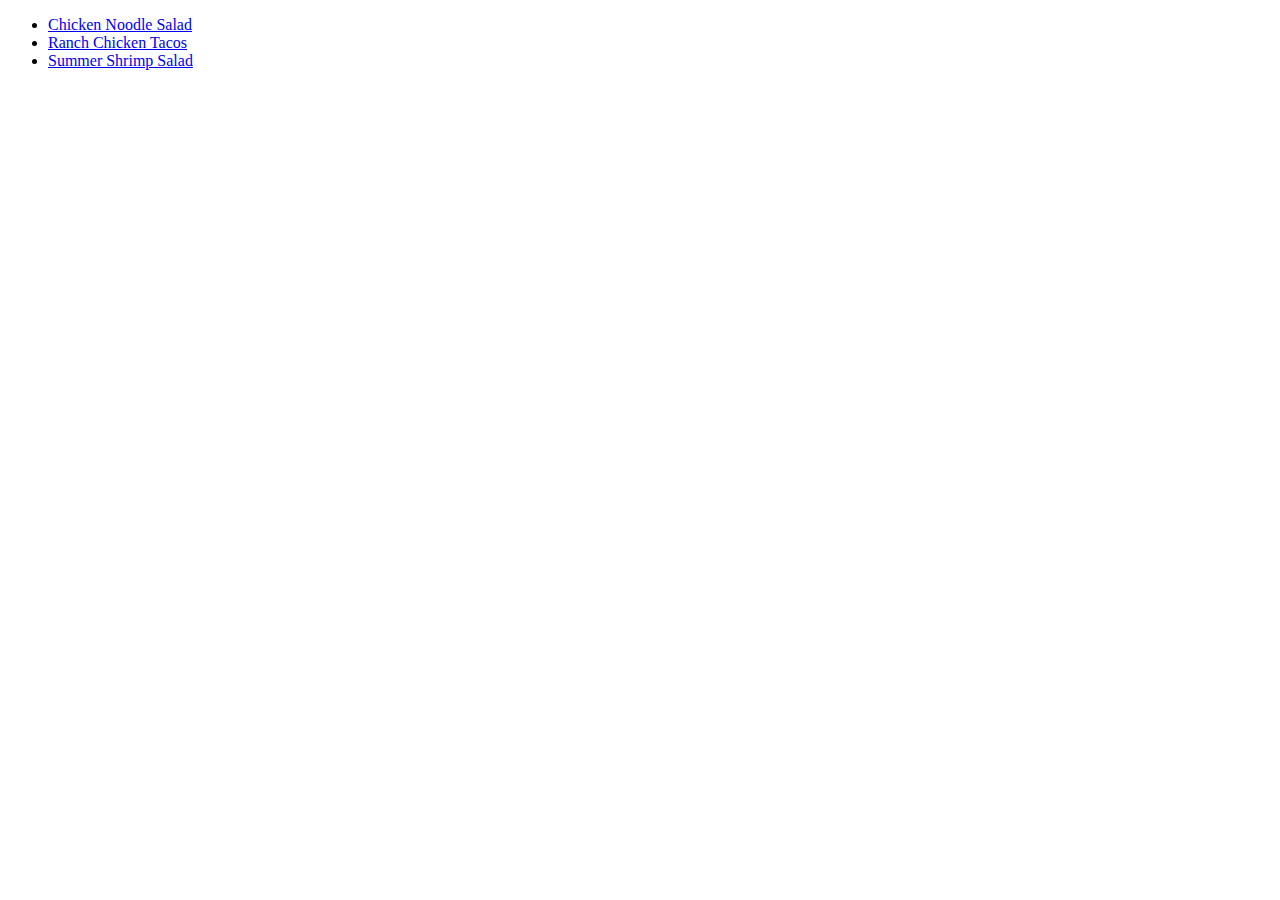
==== index.html @ 0c82b2b9 "set up file system for project" ====
<!DOCTYPE html>
<html lang="en">
<head>
    <meta charset="UTF-8">
    <meta name="viewport" content="width=device-width, initial-scale=1.0">
    <title>Odin Recipies Project</title>
</head>
<body>
    <ul> 
        <li> <a href="chickenNoodleSalad.html">Chicken Noodle Salad </a> </li>
        <li> <a href="ranchChickenTacos.html"> Ranch Chicken Tacos </a> </li>
        <li> <a href="Salad.html"> Summer Shrimp Salad  </a> </li>
    </ul>
</body>
</html>
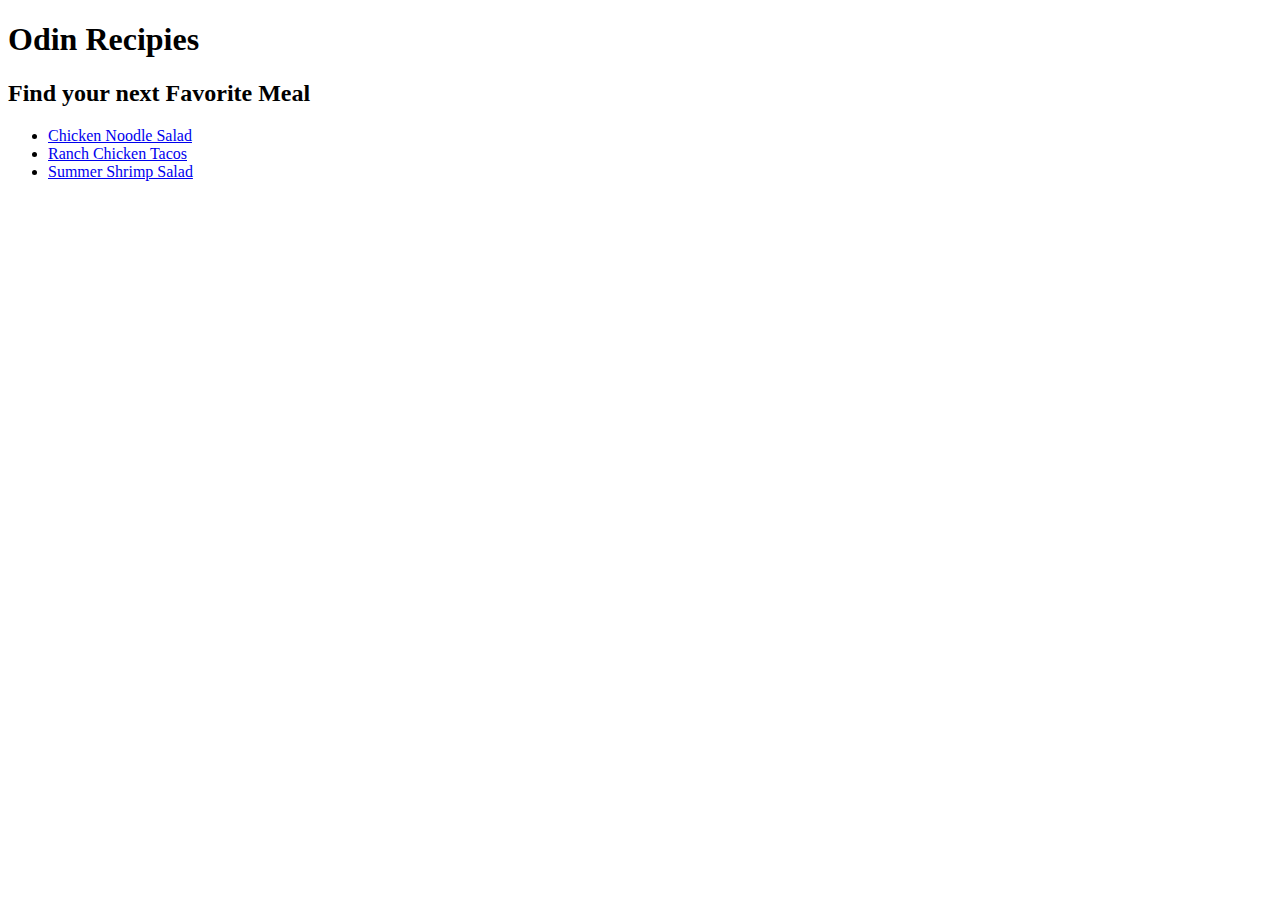
==== commit db585af8: "finish chicken salad webpage" ====
--- a/index.html
+++ b/index.html
@@ -6,6 +6,12 @@
     <title>Odin Recipies Project</title>
 </head>
 <body>
+    <h1> 
+        Odin Recipies
+    </h1>
+    <h2> 
+        Find your next Favorite Meal
+    </h2>
     <ul> 
         <li> <a href="chickenNoodleSalad.html">Chicken Noodle Salad </a> </li>
         <li> <a href="ranchChickenTacos.html"> Ranch Chicken Tacos </a> </li>
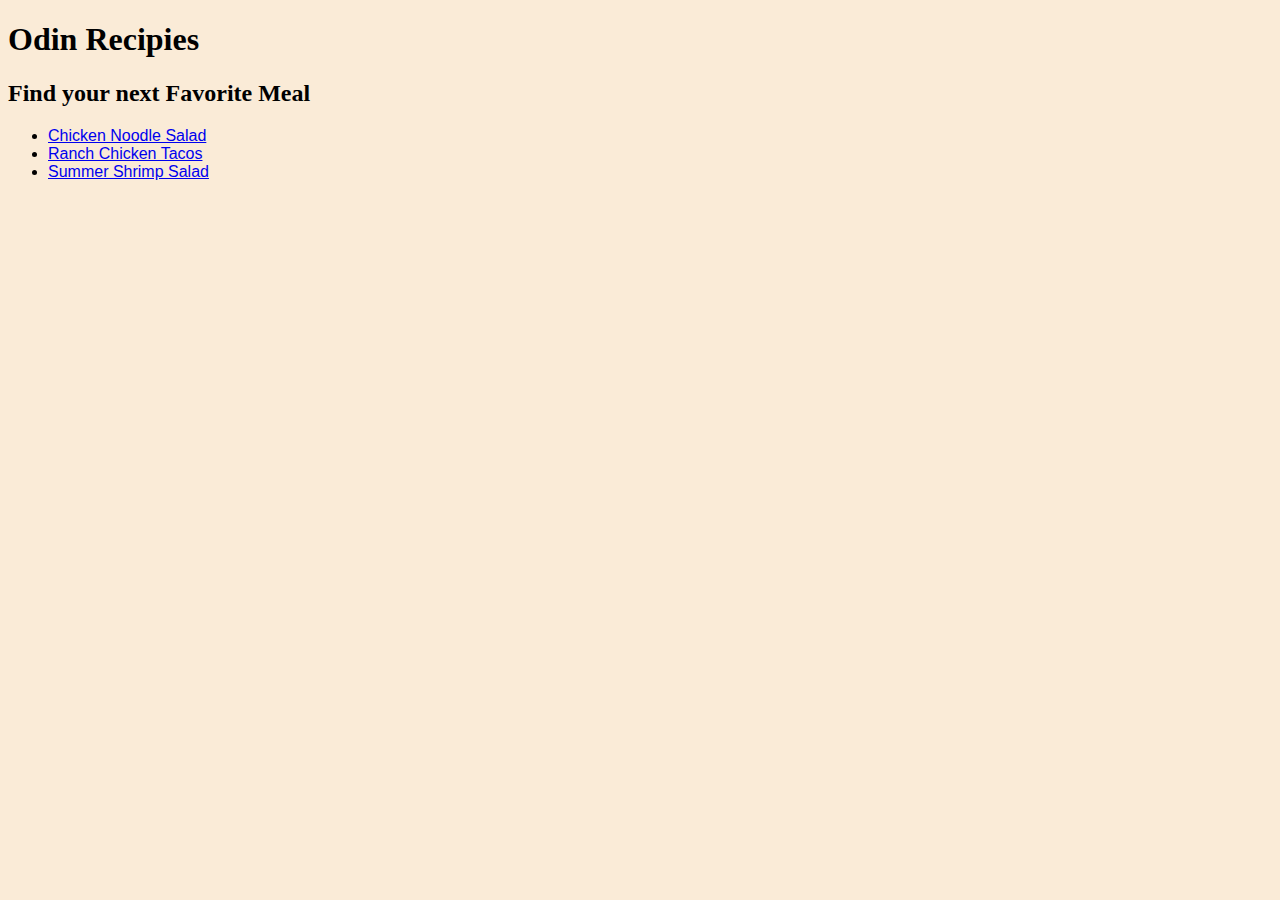
==== commit 7d0b3a67: "add basic css" ====
--- a/index.html
+++ b/index.html
@@ -4,8 +4,10 @@
     <meta charset="UTF-8">
     <meta name="viewport" content="width=device-width, initial-scale=1.0">
     <title>Odin Recipies Project</title>
+    <link rel="stylesheet" href="style.css">
 </head>
 <body>
+
     <h1> 
         Odin Recipies
     </h1>
@@ -13,9 +15,9 @@
         Find your next Favorite Meal
     </h2>
     <ul> 
-        <li> <a href="chickenNoodleSalad.html">Chicken Noodle Salad </a> </li>
-        <li> <a href="ranchChickenTacos.html"> Ranch Chicken Tacos </a> </li>
-        <li> <a href="Salad.html"> Summer Shrimp Salad  </a> </li>
+        <li><a id="link" href="chickenNoodleSalad.html">Chicken Noodle Salad</a></li>
+        <li> <a id="link" href="ranchChickenTacos.html"> Ranch Chicken Tacos </a> </li>
+        <li> <a id="link" href="Salad.html"> Summer Shrimp Salad  </a> </li>
     </ul>
 </body>
 </html>--- a/style.css
+++ b/style.css
@@ -0,0 +1,8 @@
+#link{
+    font-family:Arial, Helvetica, sans-serif;
+}
+
+body{ 
+    background-color: antiquewhite;
+}
+
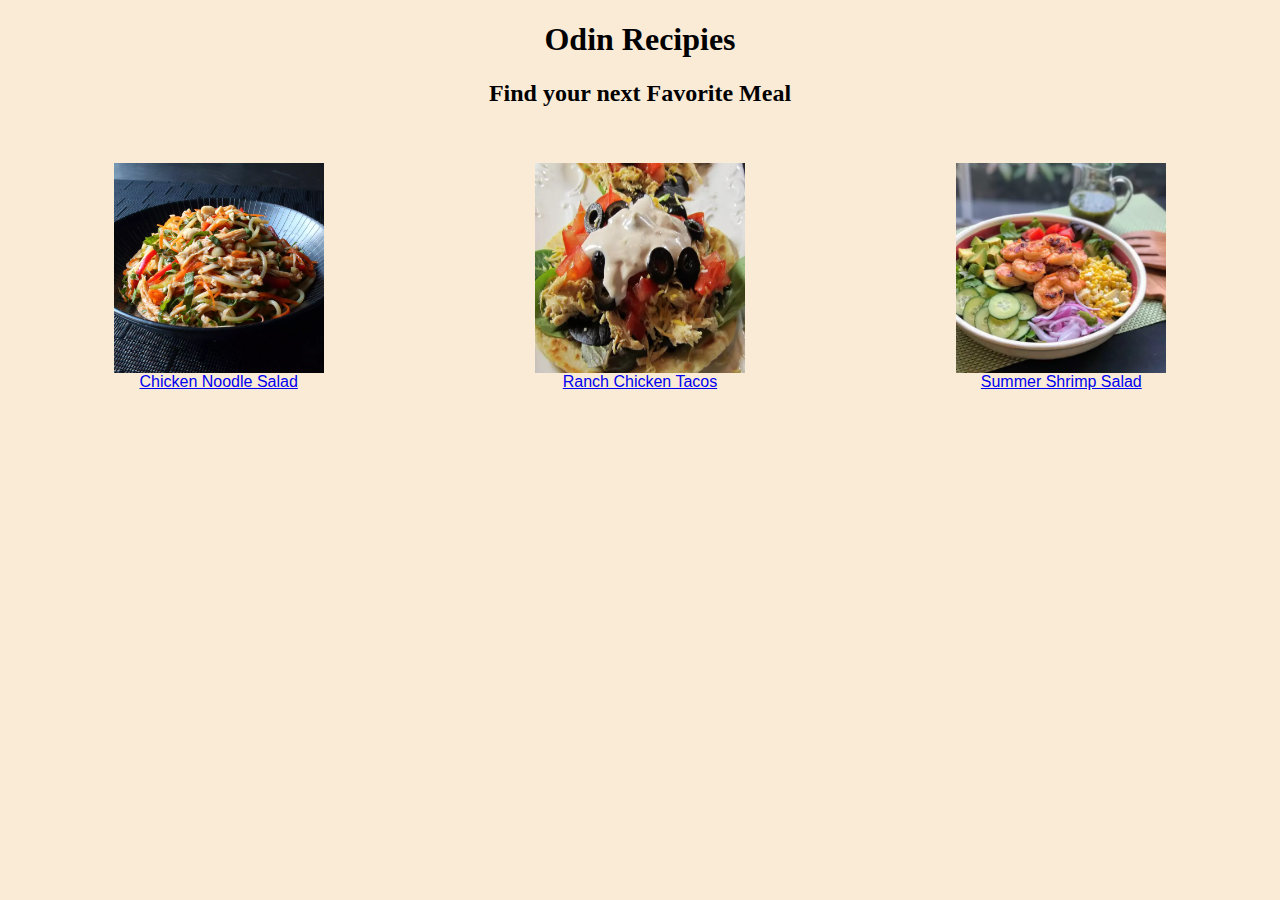
==== commit 67cfa917: "create style sheet and edit main webpage" ====
--- a/index.html
+++ b/index.html
@@ -14,10 +14,19 @@
     <h2> 
         Find your next Favorite Meal
     </h2>
-    <ul> 
-        <li><a id="link" href="chickenNoodleSalad.html">Chicken Noodle Salad</a></li>
-        <li> <a id="link" href="ranchChickenTacos.html"> Ranch Chicken Tacos </a> </li>
-        <li> <a id="link" href="Salad.html"> Summer Shrimp Salad  </a> </li>
-    </ul>
+    <div class="container">
+        <div class="box">
+            <img src="./images/chicken-salad.webp" alt="Chicekn Salad Image" height="210" width="210">
+            <a id="link" href="chickenNoodleSalad.html">Chicken Noodle Salad</a>
+        </div>
+        <div class="box">
+            <img src="./images/tacos.webp" alt="Ranch Chicken Tacos" height="210" width="210">
+            <a id="link" href="ranchChickenTacos.html"> Ranch Chicken Tacos </a> 
+        </div>
+        <div class="box">
+            <img src="./images/salad.webp" alt="Summer Shrimp Salad" height="210" width="210">
+            <a id="link" href="Salad.html"> Summer Shrimp Salad  </a>
+        </div>
+    </div>
 </body>
 </html>--- a/style.css
+++ b/style.css
@@ -6,3 +6,30 @@
     background-color: antiquewhite;
 }
 
+.box {
+    background-color: antiquewhite;
+    height: 300px; 
+    width: 300px; 
+    margin: 0 auto; 
+
+    display: flex;
+    flex-direction: column; /* Stack elements vertically */
+    align-items: center; /* Center elements horizontally */
+    justify-content: center; /* Center elements vertically (if needed) */
+    text-align: center;
+}
+
+.container{
+    background-color: antiquewhite;
+    display: flex;
+}
+
+h1{
+    text-align: center;
+}
+
+h2{
+    text-align: center;
+}
+
+
